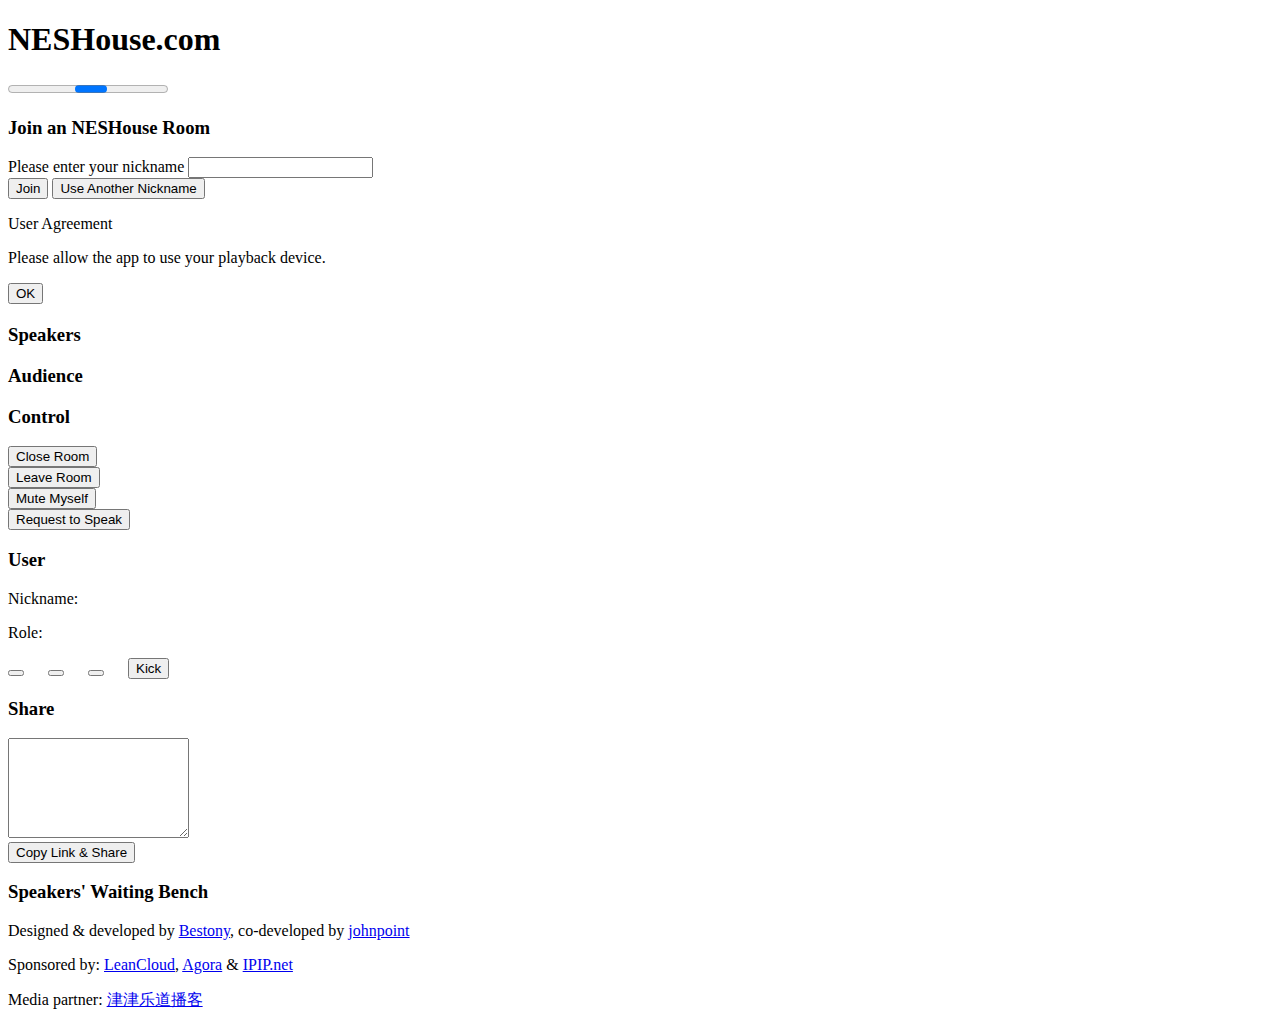
==== index.html @ 7803e084 "Merge pull request #30 from johnpoint/master" ====
<!DOCTYPE html>
<html>

<head>
    <title>
        NESHouse.com
    </title>
    <meta charset="UTF-8">

    <link href="https://fonts.loli.net/css?family=Press+Start+2P" rel="stylesheet">
    <link href="css/bulma.min.css" rel="stylesheet" type="text/css" />
    <link href="css/nes.min.css" rel="stylesheet" type="text/css" />

    <link href="css/style.css" rel="stylesheet" type="text/css" />
    <script src="js/truncate.min.js"></script>
    <script src="js/alpine.min.js"></script>

    <script src="js/config.js?v=20210207001"></script>
    <script src="js/av-live-query-min.js"></script>
    <script src="js/AgoraRTC_N-4.3.0.js"></script>
    <script src="js/app.js?v=20210207001"></script>
</head>

</html>

<body x-cloak x-data="index()" x-init="init()">
    <div class="columns is-centered">
        <div class="column is-half">

            <!-- header -->
            <div class="header">
                <h1 class="title">
                    NESHouse.com
                </h1>
                <h2 x-html="subtitle">
                </h2>
            </div>
            <!-- header end -->

            <!-- loginProgress -->
            <progress class="nes-progress is-pattern" x-show="showProgress" x-bind:value="progress"
                max="100"></progress>
            <!-- loginProgress end -->

            <!-- register -->
            <div class="container" x-show="isShowRegsiter">
                <h3 class="title">
                    Join an NESHouse Room
                </h3>
                <div class="register-form">
                    <div x-show="!usernameExist" class="nes-field">
                        <label for="name_field">
                            Please enter your nickname
                        </label>
                        <input class="nes-input" id="name_field" x-model="nickname" type="text">
                        </input>
                    </div>
                    <button class="nes-btn is-primary mt-2" type="button" @click="loginWithInviteAndUsername()">
                        Join
                    </button>
                    <button x-show="usernameExist" class="nes-btn mt-2" type="button" @click="createNewUser()">
                        Use Another Nickname
                    </button>
                </div>
            </div>
            <!-- register end -->

            <!-- chatroom -->
            <div class="nes-container with-title is-centered" x-show="!isShowChatRoom && isShowButton">
                <p class="title">User Agreement</p>
                <p>Please allow the app to use your playback device.</p>
                <button type="button" class="nes-btn is-success" @click="showForm">OK</button>
            </div>
            <h2 class="title" x-show="isShowChatRoom">
                <span x-text="roomTitle"></span>
            </h2>
            <div class="container" id="host" x-show="isShowChatRoom">
                <h3 class="title">
                    Speakers
                </h3>
                <div class="columns is-desktop is-multiline">
                    <template x-for="item in hosts" :key="item">
                        <div class="column is-one-quarter is-desktop">
                            <div class="user">
                                <div class="nes-avatar  is-rounded is-large"
                                    style="background-color: #ffc75f;text-align: center;overflow: hidden;line-height: 64px;font-size: 20px;"
                                    x-text="$truncate(item.nickname,2,'')" :title="item.nickname"></div>
                                <span>
                                    <span class="username" x-bind:class="{ 'nes-text is-primary': item.status }"
                                        x-text="$truncate(item.nickname,5)" @click="userControl(item)"></span>
                                </span>
                            </div>
                        </div>
                    </template>
                </div>
            </div>
            <div class="container" id="user" x-show="isShowChatRoom">
                <h3 class="title">
                    Audience
                </h3>
                <div class="avatar">
                    <div class="columns is-desktop is-multiline">
                        <template x-for="item in guests" :key="item">
                            <div class="column is-one-quarter is-desktop">
                                <div class="user">
                                    <div class="nes-avatar  is-rounded is-large"
                                        style="background-color: #5eaaa8;text-align: center;overflow: hidden;line-height: 64px;font-size: 20px;"
                                        x-text="$truncate(item.nickname,2,'')"></div>
                                    <span class="username" x-text="$truncate(item.nickname,5)"
                                        @click="userControl(item)">

                                    </span>
                                </div>
                            </div>
                        </template>
                    </div>
                </div>
            </div>
            <div class="container" id="control" x-show="isShowChatRoom">
                <h3 class="title">
                    Control
                </h3>
                <div class="avatar">
                    <div class="columns is-desktop">
                        <div class="column" x-show="isAdmin">
                            <button class="nes-btn is-error" @click="deInit(true)" type="button">
                                Close Room
                            </button>
                        </div>
                        <div class="column">
                            <button class="nes-btn is-error" @click="deInit(false)" type="button">
                                Leave Room
                            </button>
                        </div>
                        <div class="column" x-show="isAdmin || isHost">
                            <button class="nes-btn" x-text="rtcEnable?'Mute':'Unmute'" type="button"
                                @click="muteMySelf">
                                Mute Myself
                            </button>
                        </div>
                        <div class="column" x-show="!isAdmin && !isHost && !hasApplication">
                            <button class="nes-btn" type="button" @click="makeApplication">
                                Request to Speak
                            </button>
                        </div>
                    </div>

                    <div class="container" id="userControl" x-show="selectUser.id && isAdmin">
                        <h3 class="title">
                            User
                        </h3>
                        <div class="avatar">
                            <div class="column">
                                <p><label>Nickname: </label><span x-text="selectUser.nickname||NaN"></span></p>
                                <p><label>Role: </label><span x-text="selectUser.role||NaN"></span></p>
                                <button type="button" @click="muteHost(selectUser)" class="nes-btn is-warning"
                                    style="margin-right: 20px;" x-text="selectUser.forceMute?'Unmute':'Mute'"></button>
                                <button type="button" @click="adminSwitch(selectUser);selectUser={}"
                                    class="nes-btn is-warning" style="margin-right: 20px;"
                                    x-show="selectUser.role!='guest'"
                                    x-text="selectUser.role=='admin'?'↓ Host':'↑ Admin'"></button>
                                <button type="button" class="nes-btn is-warning" style="margin-right: 20px;"
                                    x-show="selectUser.role!='admin'"
                                    @click="makePeopleBeHost(selectUser);selectUser={}"
                                    x-text="selectUser.role=='host'?'↓ Audience':'↑ Host'"></button>
                                <button type="button" class="nes-btn is-error" style="margin-right: 20px;"
                                    @click="kickUser(selectUser);selectUser={}">Kick</button>
                            </div>
                        </div>
                    </div>

                </div>
            </div>
            <!-- charroom end -->

            <!-- share -->
            <div class="container" id="share" x-show="isShowChatRoom && isShowShare">
                <h3 class="title">
                    Share
                </h3>
                <div class="avatar">
                    <textarea id="textarea_field" x-show="shareText" x-model="shareText" style="min-height: 7em;"
                        class="nes-textarea"></textarea>
                    <div class="columns is-desktop">

                        <div class="column is-two-fifths">
                            <button class="nes-btn is-primary" type="button" @click="copyLink">
                                Copy Link & Share
                            </button>
                        </div>
                    </div>
                </div>
            </div>
            <!-- share end -->

            <!-- controlpanel -->
            <div class="container" id="application-list" x-show="isShowChatRoom && isAdmin">
                <h3 class="title">
                    Speakers' Waiting Bench
                </h3>
                <div class="lists">
                    <ul class="nes-list is-circle">
                        <template x-for="item in applications" :key="item">
                            <li><span x-text="item.nickname"></span> <button type="button"
                                    @click="makePeopleBeHost(item)" class="nes-btn is-success"
                                    style="margin-right: 20px;">Allow</button>
                            </li>
                        </template>
                    </ul>
                </div>

            </div>
            <!-- controlpanel end -->

            <div style="margin-top: 10px;">
                <p>Designed & developed by <a href="https://github.com/bestony">Bestony</a>, co-developed by <a
                        href="https://github.com/johnpoint">johnpoint</a>
                <p>Sponsored by: <a href="https://leancloud.app/">LeanCloud</a>, <a
                        href="https://www.agora.io/cn/?utm_source=opensource&utm_medium=refferal&utm_campaign=clubhouseB">Agora</a>
                    & <a href="https://www.ipip.net/">IPIP.net</a></p>
                <p>Media partner: <a href="http://dao.fm/">津津乐道播客</a></p>
            </div>
        </div>
    </div>

</body>
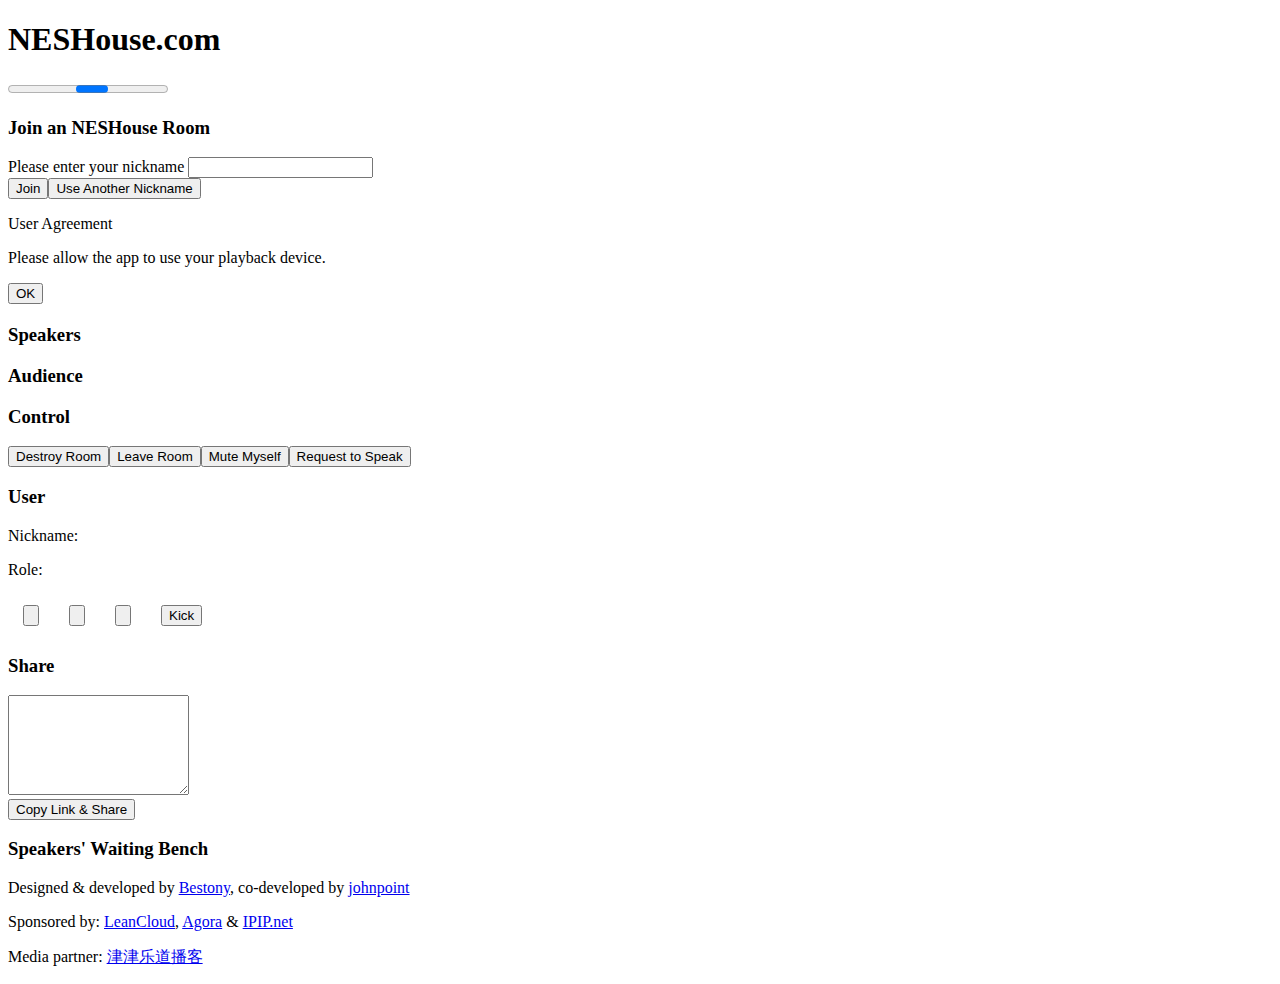
==== commit 1f3566b2: "feat: update user page" ====
--- a/index.html
+++ b/index.html
@@ -2,225 +2,226 @@
 <html>
 
 <head>
-    <title>
-        NESHouse.com
-    </title>
-    <meta charset="UTF-8">
-
-    <link href="https://fonts.loli.net/css?family=Press+Start+2P" rel="stylesheet">
-    <link href="css/bulma.min.css" rel="stylesheet" type="text/css" />
-    <link href="css/nes.min.css" rel="stylesheet" type="text/css" />
-
-    <link href="css/style.css" rel="stylesheet" type="text/css" />
-    <script src="js/truncate.min.js"></script>
-    <script src="js/alpine.min.js"></script>
-
-    <script src="js/config.js?v=20210207001"></script>
-    <script src="js/av-live-query-min.js"></script>
-    <script src="js/AgoraRTC_N-4.3.0.js"></script>
-    <script src="js/app.js?v=20210207001"></script>
+  <title>
+    NESHouse.com
+  </title>
+  <meta charset="UTF-8">
+
+  <link href="https://fonts.loli.net/css?family=Press+Start+2P" rel="stylesheet">
+  <link href="css/bulma.min.css" rel="stylesheet" type="text/css" />
+  <link href="css/nes.min.css" rel="stylesheet" type="text/css" />
+
+  <link href="css/style.css" rel="stylesheet" type="text/css" />
+  <script src="js/truncate.min.js"></script>
+  <script src="js/alpine.min.js"></script>
+
+  <script src="js/config.js?v=20210207001"></script>
+  <script src="js/av-live-query-min.js"></script>
+  <script src="js/AgoraRTC_N-4.3.0.js"></script>
+  <script src="js/app.js?v=20210207001"></script>
 </head>
 
 </html>
 
 <body x-cloak x-data="index()" x-init="init()">
-    <div class="columns is-centered">
-        <div class="column is-half">
-
-            <!-- header -->
-            <div class="header">
-                <h1 class="title">
-                    NESHouse.com
-                </h1>
-                <h2 x-html="subtitle">
-                </h2>
-            </div>
-            <!-- header end -->
-
-            <!-- loginProgress -->
-            <progress class="nes-progress is-pattern" x-show="showProgress" x-bind:value="progress"
-                max="100"></progress>
-            <!-- loginProgress end -->
-
-            <!-- register -->
-            <div class="container" x-show="isShowRegsiter">
-                <h3 class="title">
-                    Join an NESHouse Room
-                </h3>
-                <div class="register-form">
-                    <div x-show="!usernameExist" class="nes-field">
-                        <label for="name_field">
-                            Please enter your nickname
-                        </label>
-                        <input class="nes-input" id="name_field" x-model="nickname" type="text">
-                        </input>
-                    </div>
-                    <button class="nes-btn is-primary mt-2" type="button" @click="loginWithInviteAndUsername()">
-                        Join
-                    </button>
-                    <button x-show="usernameExist" class="nes-btn mt-2" type="button" @click="createNewUser()">
-                        Use Another Nickname
-                    </button>
+  <div class="columns is-centered">
+    <div class="column is-half">
+
+      <!-- header -->
+      <div class="header">
+        <h1 class="title">
+          NESHouse.com
+        </h1>
+        <h2 x-html="subtitle">
+        </h2>
+      </div>
+      <!-- header end -->
+
+      <!-- loginProgress -->
+      <progress class="nes-progress is-pattern" x-show="showProgress" x-bind:value="progress" max="100"></progress>
+      <!-- loginProgress end -->
+
+      <!-- register -->
+      <div class="container" x-show="isShowRegsiter">
+        <h3 class="title">
+          Join an NESHouse Room
+        </h3>
+        <div class="register-form">
+          <div x-show="!usernameExist" class="nes-field">
+            <label for="name_field">
+              Please enter your nickname
+            </label>
+            <input class="nes-input" id="name_field" x-model="nickname" type="text">
+            </input>
+          </div>
+          <div style="display: flex; align-items: center;">
+            <button class="nes-btn is-primary mt-2" type="button" @click="loginWithInviteAndUsername()">
+              Join
+            </button>
+            <button x-show="usernameExist" class="nes-btn mt-2" type="button" @click="createNewUser()">
+              Use Another Nickname
+            </button>
+          </div>
+        </div>
+      </div>
+      <!-- register end -->
+
+      <!-- chatroom -->
+      <div class="nes-container with-title is-centered" x-show="!isShowChatRoom && isShowButton">
+        <p class="title">User Agreement</p>
+        <p>Please allow the app to use your playback device.</p>
+        <button type="button" class="nes-btn is-success" @click="showForm">OK</button>
+      </div>
+      <h2 class="title" x-show="isShowChatRoom">
+        <span x-text="roomTitle"></span>
+      </h2>
+      <div class="container" id="host" x-show="isShowChatRoom">
+        <h3 class="title">
+          Speakers
+        </h3>
+        <div class="columns is-desktop is-multiline">
+          <template x-for="item in hosts" :key="item">
+            <div class="column is-one-quarter is-desktop">
+              <div class="user">
+                <div class="nes-avatar  is-rounded is-large"
+                  style="background-color: #ffc75f;text-align: center;overflow: hidden;line-height: 64px;font-size: 20px; margin: 0 auto; width: 74px; height: 74px;"
+                  x-text="$truncate(item.nickname,2,'')" :title="item.nickname"></div>
+                <div style="text-align: center; word-break: break-all;">
+                  <span class="username" x-bind:class="{ 'nes-text is-primary': item.status }"
+                    x-text="$truncate(item.nickname,15)" @click="userControl(item)"></span>
                 </div>
-            </div>
-            <!-- register end -->
-
-            <!-- chatroom -->
-            <div class="nes-container with-title is-centered" x-show="!isShowChatRoom && isShowButton">
-                <p class="title">User Agreement</p>
-                <p>Please allow the app to use your playback device.</p>
-                <button type="button" class="nes-btn is-success" @click="showForm">OK</button>
-            </div>
-            <h2 class="title" x-show="isShowChatRoom">
-                <span x-text="roomTitle"></span>
-            </h2>
-            <div class="container" id="host" x-show="isShowChatRoom">
-                <h3 class="title">
-                    Speakers
-                </h3>
-                <div class="columns is-desktop is-multiline">
-                    <template x-for="item in hosts" :key="item">
-                        <div class="column is-one-quarter is-desktop">
-                            <div class="user">
-                                <div class="nes-avatar  is-rounded is-large"
-                                    style="background-color: #ffc75f;text-align: center;overflow: hidden;line-height: 64px;font-size: 20px;"
-                                    x-text="$truncate(item.nickname,2,'')" :title="item.nickname"></div>
-                                <span>
-                                    <span class="username" x-bind:class="{ 'nes-text is-primary': item.status }"
-                                        x-text="$truncate(item.nickname,5)" @click="userControl(item)"></span>
-                                </span>
-                            </div>
-                        </div>
-                    </template>
+              </div>
+            </div>
+          </template>
+        </div>
+      </div>
+      <div class="container" id="user" x-show="isShowChatRoom">
+        <h3 class="title">
+          Audience
+        </h3>
+        <div class="avatar">
+          <div class="columns is-desktop is-multiline">
+            <template x-for="item in guests" :key="item">
+              <div class="column is-one-quarter is-desktop">
+                <div class="user">
+                  <div class="nes-avatar  is-rounded is-large"
+                    style="background-color: #5eaaa8;text-align: center;overflow: hidden;line-height: 64px;font-size: 20px; margin: 0 auto; width: 74px; height: 74px;"
+                    x-text="$truncate(item.nickname,2,'')"></div>
+                  <div style="text-align: center; word-break: break-all;">
+                    <span class="username" x-text="$truncate(item.nickname,15)" @click="userControl(item)">
+                    </span>
+                  </div>
                 </div>
-            </div>
-            <div class="container" id="user" x-show="isShowChatRoom">
-                <h3 class="title">
-                    Audience
-                </h3>
-                <div class="avatar">
-                    <div class="columns is-desktop is-multiline">
-                        <template x-for="item in guests" :key="item">
-                            <div class="column is-one-quarter is-desktop">
-                                <div class="user">
-                                    <div class="nes-avatar  is-rounded is-large"
-                                        style="background-color: #5eaaa8;text-align: center;overflow: hidden;line-height: 64px;font-size: 20px;"
-                                        x-text="$truncate(item.nickname,2,'')"></div>
-                                    <span class="username" x-text="$truncate(item.nickname,5)"
-                                        @click="userControl(item)">
-
-                                    </span>
-                                </div>
-                            </div>
-                        </template>
-                    </div>
+              </div>
+            </template>
+          </div>
+        </div>
+      </div>
+      <div class="container" id="control" x-show="isShowChatRoom">
+        <h3 class="title">
+          Control
+        </h3>
+        <div class="avatar">
+          <div class="columns is-desktop" style="display: block; align-items: center;">
+            <div style="display: flex;">
+              <div class="column" x-show="isAdmin">
+                <button class="nes-btn is-error" @click="deInit(true)" type="button">
+                  Destroy Room
+                </button>
+              </div>
+              <div class="column">
+                <button class="nes-btn is-error" @click="deInit(false)" type="button">
+                  Leave Room
+                </button>
+              </div>
+              <div class="column" x-show="isAdmin || isHost">
+                <button class="nes-btn" x-text="rtcEnable?'Mute':'Unmute'" type="button" @click="muteMySelf">
+                  Mute Myself
+                </button>
+              </div>
+              <div class="column" x-show="!isAdmin && !isHost && !hasApplication">
+                <button class="nes-btn" type="button" @click="makeApplication">
+                  Request to Speak
+                </button>
+              </div>
+            </div>
+          </div>
+
+          <div class="container" id="userControl" x-show="selectUser.id && isAdmin">
+            <h3 class="title">
+              User
+            </h3>
+            <div class="avatar">
+              <div class="column">
+                <p><label>Nickname: </label><span x-text="selectUser.nickname||NaN"></span></p>
+                <p><label>Role: </label><span x-text="selectUser.role||NaN"></span></p>
+                <div style="display: flex; text-align: center;">
+                  <button type="button" @click="muteHost(selectUser)" class="nes-btn is-warning"
+                    style="margin: 10px 15px;" x-text="selectUser.forceMute?'Unmute':'Mute'"></button>
+                  <button type="button" @click="adminSwitch(selectUser);selectUser={}" class="nes-btn is-warning"
+                    style="margin: 10px 15px;" x-show="selectUser.role!='guest'"
+                    x-text="selectUser.role=='admin'?'↓ Host':'↑ Admin'"></button>
+                  <button type="button" class="nes-btn is-warning" style="margin: 10px 15px;"
+                    x-show="selectUser.role!='admin'" @click="makePeopleBeHost(selectUser);selectUser={}"
+                    x-text="selectUser.role=='host'?'↓ Audience':'↑ Host'"></button>
+                  <button type="button" class="nes-btn is-error" style="margin: 10px 15px;"
+                    @click="kickUser(selectUser);selectUser={}">Kick</button>
                 </div>
-            </div>
-            <div class="container" id="control" x-show="isShowChatRoom">
-                <h3 class="title">
-                    Control
-                </h3>
-                <div class="avatar">
-                    <div class="columns is-desktop">
-                        <div class="column" x-show="isAdmin">
-                            <button class="nes-btn is-error" @click="deInit(true)" type="button">
-                                Close Room
-                            </button>
-                        </div>
-                        <div class="column">
-                            <button class="nes-btn is-error" @click="deInit(false)" type="button">
-                                Leave Room
-                            </button>
-                        </div>
-                        <div class="column" x-show="isAdmin || isHost">
-                            <button class="nes-btn" x-text="rtcEnable?'Mute':'Unmute'" type="button"
-                                @click="muteMySelf">
-                                Mute Myself
-                            </button>
-                        </div>
-                        <div class="column" x-show="!isAdmin && !isHost && !hasApplication">
-                            <button class="nes-btn" type="button" @click="makeApplication">
-                                Request to Speak
-                            </button>
-                        </div>
-                    </div>
-
-                    <div class="container" id="userControl" x-show="selectUser.id && isAdmin">
-                        <h3 class="title">
-                            User
-                        </h3>
-                        <div class="avatar">
-                            <div class="column">
-                                <p><label>Nickname: </label><span x-text="selectUser.nickname||NaN"></span></p>
-                                <p><label>Role: </label><span x-text="selectUser.role||NaN"></span></p>
-                                <button type="button" @click="muteHost(selectUser)" class="nes-btn is-warning"
-                                    style="margin-right: 20px;" x-text="selectUser.forceMute?'Unmute':'Mute'"></button>
-                                <button type="button" @click="adminSwitch(selectUser);selectUser={}"
-                                    class="nes-btn is-warning" style="margin-right: 20px;"
-                                    x-show="selectUser.role!='guest'"
-                                    x-text="selectUser.role=='admin'?'↓ Host':'↑ Admin'"></button>
-                                <button type="button" class="nes-btn is-warning" style="margin-right: 20px;"
-                                    x-show="selectUser.role!='admin'"
-                                    @click="makePeopleBeHost(selectUser);selectUser={}"
-                                    x-text="selectUser.role=='host'?'↓ Audience':'↑ Host'"></button>
-                                <button type="button" class="nes-btn is-error" style="margin-right: 20px;"
-                                    @click="kickUser(selectUser);selectUser={}">Kick</button>
-                            </div>
-                        </div>
-                    </div>
-
-                </div>
-            </div>
-            <!-- charroom end -->
-
-            <!-- share -->
-            <div class="container" id="share" x-show="isShowChatRoom && isShowShare">
-                <h3 class="title">
-                    Share
-                </h3>
-                <div class="avatar">
-                    <textarea id="textarea_field" x-show="shareText" x-model="shareText" style="min-height: 7em;"
-                        class="nes-textarea"></textarea>
-                    <div class="columns is-desktop">
-
-                        <div class="column is-two-fifths">
-                            <button class="nes-btn is-primary" type="button" @click="copyLink">
-                                Copy Link & Share
-                            </button>
-                        </div>
-                    </div>
-                </div>
-            </div>
-            <!-- share end -->
-
-            <!-- controlpanel -->
-            <div class="container" id="application-list" x-show="isShowChatRoom && isAdmin">
-                <h3 class="title">
-                    Speakers' Waiting Bench
-                </h3>
-                <div class="lists">
-                    <ul class="nes-list is-circle">
-                        <template x-for="item in applications" :key="item">
-                            <li><span x-text="item.nickname"></span> <button type="button"
-                                    @click="makePeopleBeHost(item)" class="nes-btn is-success"
-                                    style="margin-right: 20px;">Allow</button>
-                            </li>
-                        </template>
-                    </ul>
-                </div>
-
-            </div>
-            <!-- controlpanel end -->
-
-            <div style="margin-top: 10px;">
-                <p>Designed & developed by <a href="https://github.com/bestony">Bestony</a>, co-developed by <a
-                        href="https://github.com/johnpoint">johnpoint</a>
-                <p>Sponsored by: <a href="https://leancloud.app/">LeanCloud</a>, <a
-                        href="https://www.agora.io/cn/?utm_source=opensource&utm_medium=refferal&utm_campaign=clubhouseB">Agora</a>
-                    & <a href="https://www.ipip.net/">IPIP.net</a></p>
-                <p>Media partner: <a href="http://dao.fm/">津津乐道播客</a></p>
-            </div>
-        </div>
+              </div>
+            </div>
+          </div>
+
+        </div>
+      </div>
+      <!-- charroom end -->
+
+      <!-- share -->
+      <div class="container" id="share" x-show="isShowChatRoom && isShowShare">
+        <h3 class="title">
+          Share
+        </h3>
+        <div class="avatar">
+          <textarea id="textarea_field" x-show="shareText" x-model="shareText" style="min-height: 7em;"
+            class="nes-textarea"></textarea>
+          <div class="columns is-desktop">
+
+            <div class="column is-two-fifths">
+              <button class="nes-btn is-primary" type="button" @click="copyLink">
+                Copy Link & Share
+              </button>
+            </div>
+          </div>
+        </div>
+      </div>
+      <!-- share end -->
+
+      <!-- controlpanel -->
+      <div class="container" id="application-list" x-show="isShowChatRoom && isAdmin">
+        <h3 class="title">
+          Speakers' Waiting Bench
+        </h3>
+        <div class="lists">
+          <ul class="nes-list is-circle">
+            <template x-for="item in applications" :key="item">
+              <li><span x-text="item.nickname"></span> <button type="button" @click="makePeopleBeHost(item)"
+                  class="nes-btn is-success" style="margin-right: 20px;">Allow</button>
+              </li>
+            </template>
+          </ul>
+        </div>
+
+      </div>
+      <!-- controlpanel end -->
+
+      <div style="margin-top: 10px;">
+        <p>Designed & developed by <a href="https://github.com/bestony">Bestony</a>, co-developed by <a
+            href="https://github.com/johnpoint">johnpoint</a>
+        <p>Sponsored by: <a href="https://leancloud.app/">LeanCloud</a>, <a
+            href="https://www.agora.io/cn/?utm_source=opensource&utm_medium=refferal&utm_campaign=clubhouseB">Agora</a>
+          & <a href="https://www.ipip.net/">IPIP.net</a></p>
+        <p>Media partner: <a href="http://dao.fm/">津津乐道播客</a></p>
+      </div>
     </div>
+  </div>
 
 </body>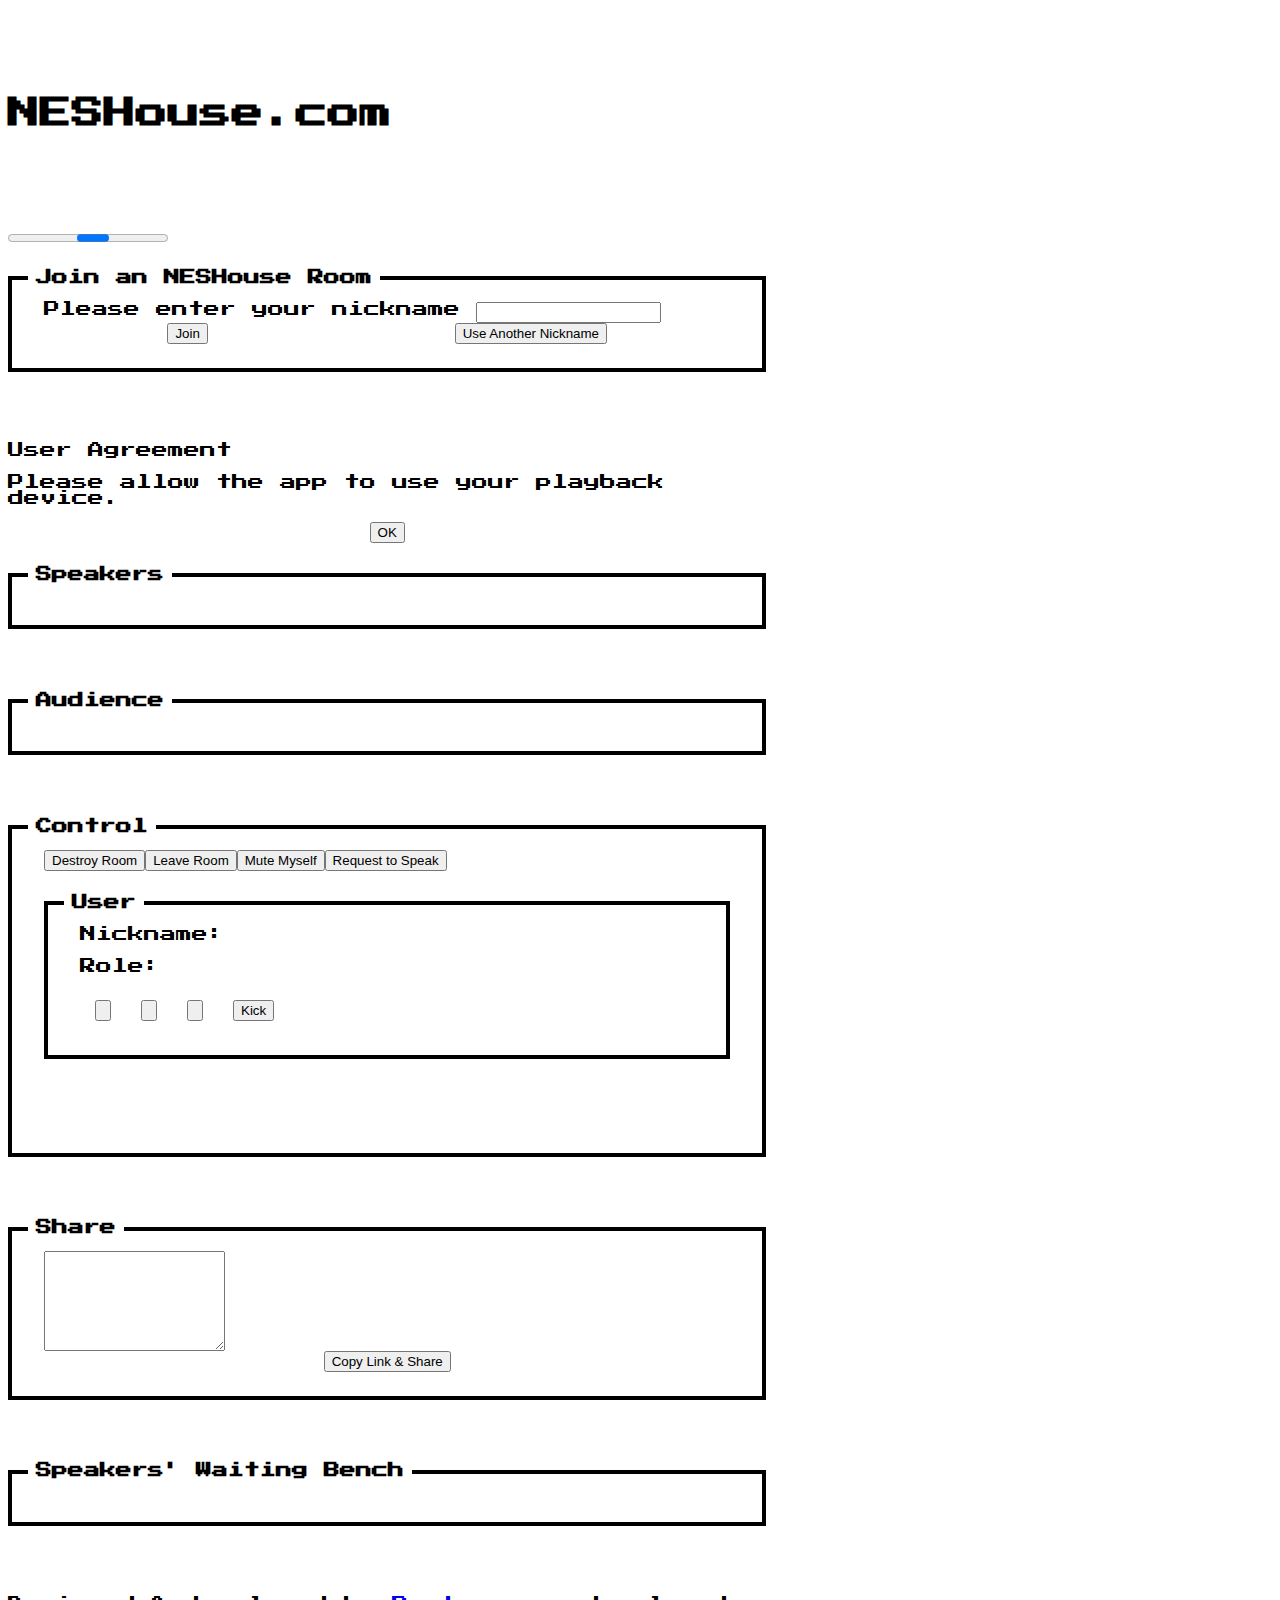
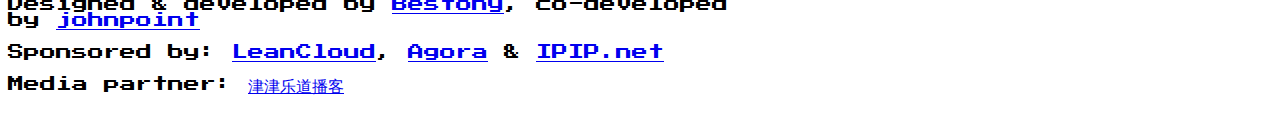
==== commit 12efbed8: "feat: user page" ====
--- a/index.html
+++ b/index.html
@@ -25,7 +25,7 @@
 
 <body x-cloak x-data="index()" x-init="init()">
   <div class="columns is-centered">
-    <div class="column is-half">
+    <div class="column is-half" style="width: 60%;">
 
       <!-- header -->
       <div class="header">
@@ -79,16 +79,16 @@
         <h3 class="title">
           Speakers
         </h3>
-        <div class="columns is-desktop is-multiline">
+        <div class="columns is-desktop is-multiline" style="display: flex;">
           <template x-for="item in hosts" :key="item">
-            <div class="column is-one-quarter is-desktop">
+            <div class="column is-one-quarter is-desktop" style="width: 20%;">
               <div class="user">
                 <div class="nes-avatar  is-rounded is-large"
-                  style="background-color: #ffc75f;text-align: center;overflow: hidden;line-height: 64px;font-size: 20px; margin: 0 auto; width: 74px; height: 74px;"
+                  style="background-color: #ffc75f;text-align: center;overflow: hidden;line-height: 64px;font-size: 20px; width: 74px; height: 74px; margin: 0 auto;"
                   x-text="$truncate(item.nickname,2,'')" :title="item.nickname"></div>
-                <div style="text-align: center; word-break: break-all;">
+                <div style="text-align: center; word-break: break-all; width: 80px; margin: 0 auto;">
                   <span class="username" x-bind:class="{ 'nes-text is-primary': item.status }"
-                    x-text="$truncate(item.nickname,15)" @click="userControl(item)"></span>
+                    x-text="$truncate(item.nickname,10)" @click="userControl(item)"></span>
                 </div>
               </div>
             </div>
@@ -100,14 +100,14 @@
           Audience
         </h3>
         <div class="avatar">
-          <div class="columns is-desktop is-multiline">
+          <div class="columns is-desktop is-multiline" style="display: flex;">
             <template x-for="item in guests" :key="item">
-              <div class="column is-one-quarter is-desktop">
+              <div class="column is-one-quarter is-desktop" style="width: 20%;">
                 <div class="user">
                   <div class="nes-avatar  is-rounded is-large"
-                    style="background-color: #5eaaa8;text-align: center;overflow: hidden;line-height: 64px;font-size: 20px; margin: 0 auto; width: 74px; height: 74px;"
+                    style="background-color: #5eaaa8;text-align: center;overflow: hidden;line-height: 64px;font-size: 20px; width: 74px; height: 74px; margin: 0 auto;"
                     x-text="$truncate(item.nickname,2,'')"></div>
-                  <div style="text-align: center; word-break: break-all;">
+                  <div style="text-align: center; word-break: break-all; width: 80px; margin: 0 auto;">
                     <span class="username" x-text="$truncate(item.nickname,15)" @click="userControl(item)">
                     </span>
                   </div>
@@ -185,7 +185,7 @@
             class="nes-textarea"></textarea>
           <div class="columns is-desktop">
 
-            <div class="column is-two-fifths">
+            <div class="column is-two-fifths" style="margin: 0 auto;">
               <button class="nes-btn is-primary" type="button" @click="copyLink">
                 Copy Link & Share
               </button>
--- a/css/style.css
+++ b/css/style.css
@@ -0,0 +1,45 @@
+html, body, pre, code, kbd, samp {
+  font-family: "Press Start 2P";
+  /* "Press Start 2P"; */
+  /*font-size: 30px;*/
+}
+
+.container {
+  margin-top: 30px;
+  padding: 1.5rem 2rem;
+  margin-bottom: 70px;
+  border-color: #000;
+  border-style: solid;
+  border-width: 4px;
+}
+
+.container>.title {
+  display: table;
+  padding: 0 .5rem;
+  margin: -2.2rem -1rem 1rem;
+  font-size: 1rem;
+  background-color: #fff;
+}
+
+.username {
+  font-size: 20px;
+}
+
+.username:hover {
+  color: rgb(87, 98, 255);
+}
+
+.header {
+  margin: 20px 0px;
+  padding: 40px 0;
+  line-height: 2.0;
+}
+
+.nes-btn {
+  display: flex;
+  margin: 0 auto;
+}
+
+.column.is-two-fifths {
+  flex: auto;
+}
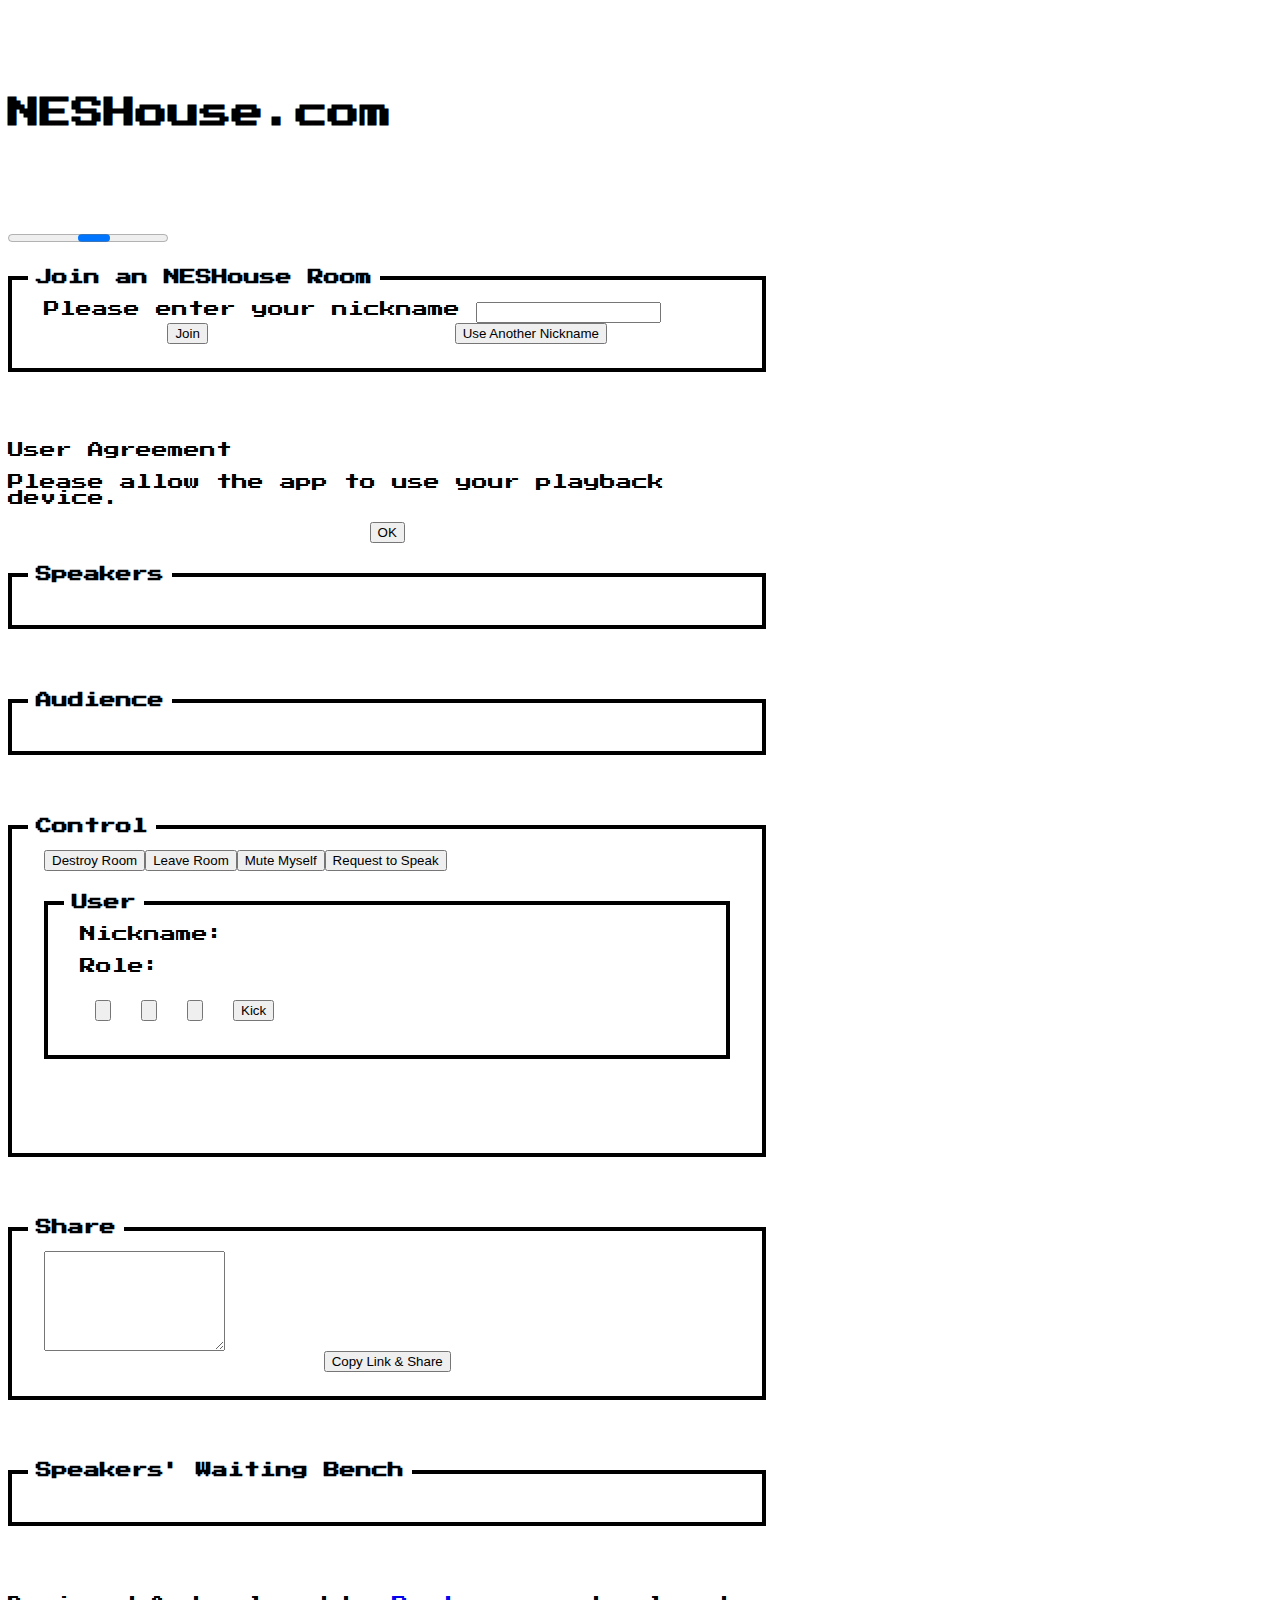
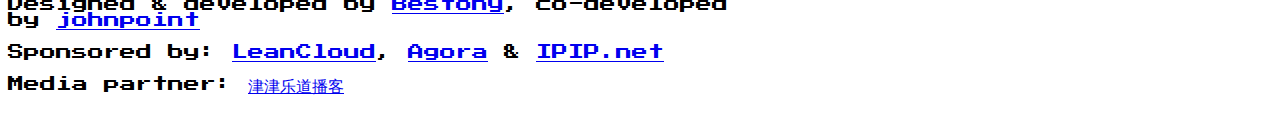
==== commit 354388b4: "Merge pull request #43 from bestony/feature/user_select_perf" ====
--- a/index.html
+++ b/index.html
@@ -2,86 +2,86 @@
 <html>
 
 <head>
-  <title>
-    NESHouse.com
-  </title>
-  <meta charset="UTF-8">
-
-  <link href="https://fonts.loli.net/css?family=Press+Start+2P" rel="stylesheet">
-  <link href="css/bulma.min.css" rel="stylesheet" type="text/css" />
-  <link href="css/nes.min.css" rel="stylesheet" type="text/css" />
-
-  <link href="css/style.css" rel="stylesheet" type="text/css" />
-  <script src="js/truncate.min.js"></script>
-  <script src="js/alpine.min.js"></script>
-
-  <script src="js/config.js?v=20210207001"></script>
-  <script src="js/av-live-query-min.js"></script>
-  <script src="js/AgoraRTC_N-4.3.0.js"></script>
-  <script src="js/app.js?v=20210207001"></script>
+    <title>
+        NESHouse.com
+    </title>
+    <meta charset="UTF-8">
+
+    <link href="https://fonts.loli.net/css?family=Press+Start+2P" rel="stylesheet">
+    <link href="css/bulma.min.css" rel="stylesheet" type="text/css" />
+    <link href="css/nes.min.css" rel="stylesheet" type="text/css" />
+
+    <link href="css/style.css" rel="stylesheet" type="text/css" />
+    <script src="js/truncate.min.js"></script>
+    <script src="js/alpine.min.js"></script>
+
+    <script src="js/config.js?v=20210207001"></script>
+    <script src="js/av-live-query-min.js"></script>
+    <script src="js/AgoraRTC_N-4.3.0.js"></script>
+    <script src="js/app.js?v=20210207001"></script>
 </head>
 
 </html>
 
 <body x-cloak x-data="index()" x-init="init()">
-  <div class="columns is-centered">
-    <div class="column is-half" style="width: 60%;">
-
-      <!-- header -->
-      <div class="header">
-        <h1 class="title">
-          NESHouse.com
-        </h1>
-        <h2 x-html="subtitle">
-        </h2>
-      </div>
-      <!-- header end -->
-
-      <!-- loginProgress -->
-      <progress class="nes-progress is-pattern" x-show="showProgress" x-bind:value="progress" max="100"></progress>
-      <!-- loginProgress end -->
-
-      <!-- register -->
-      <div class="container" x-show="isShowRegsiter">
-        <h3 class="title">
-          Join an NESHouse Room
-        </h3>
-        <div class="register-form">
-          <div x-show="!usernameExist" class="nes-field">
-            <label for="name_field">
+    <div class="columns is-centered">
+        <div class="column is-half" style="width: 60%;">
+
+            <!-- header -->
+            <div class="header">
+                <h1 class="title">
+                    NESHouse.com
+                </h1>
+                <h2 x-html="subtitle">
+                </h2>
+            </div>
+            <!-- header end -->
+
+            <!-- loginProgress -->
+            <progress class="nes-progress is-pattern" x-show="showProgress" x-bind:value="progress" max="100"></progress>
+            <!-- loginProgress end -->
+
+            <!-- register -->
+            <div class="container" x-show="isShowRegsiter">
+                <h3 class="title">
+                    Join an NESHouse Room
+                </h3>
+                <div class="register-form">
+                    <div x-show="!usernameExist" class="nes-field">
+                        <label for="name_field">
               Please enter your nickname
             </label>
-            <input class="nes-input" id="name_field" x-model="nickname" type="text">
-            </input>
-          </div>
-          <div style="display: flex; align-items: center;">
-            <button class="nes-btn is-primary mt-2" type="button" @click="loginWithInviteAndUsername()">
+                        <input class="nes-input" id="name_field" x-model="nickname" type="text">
+                        </input>
+                    </div>
+                    <div style="display: flex; align-items: center;">
+                        <button class="nes-btn is-primary mt-2" type="button" @click="loginWithInviteAndUsername()">
               Join
             </button>
-            <button x-show="usernameExist" class="nes-btn mt-2" type="button" @click="createNewUser()">
+                        <button x-show="usernameExist" class="nes-btn mt-2" type="button" @click="createNewUser()">
               Use Another Nickname
             </button>
-          </div>
-        </div>
-      </div>
-      <!-- register end -->
-
-      <!-- chatroom -->
-      <div class="nes-container with-title is-centered" x-show="!isShowChatRoom && isShowButton">
-        <p class="title">User Agreement</p>
-        <p>Please allow the app to use your playback device.</p>
-        <button type="button" class="nes-btn is-success" @click="showForm">OK</button>
-      </div>
-      <h2 class="title" x-show="isShowChatRoom">
-        <span x-text="roomTitle"></span>
-      </h2>
-      <div class="container" id="host" x-show="isShowChatRoom">
-        <h3 class="title">
-          Speakers
-        </h3>
-        <div class="columns is-desktop is-multiline" style="display: flex;">
-          <template x-for="item in hosts" :key="item">
-            <div class="column is-one-quarter is-desktop" style="width: 20%;">
+                    </div>
+                </div>
+            </div>
+            <!-- register end -->
+
+            <!-- chatroom -->
+            <div class="nes-container with-title is-centered" x-show="!isShowChatRoom && isShowButton">
+                <p class="title">User Agreement</p>
+                <p>Please allow the app to use your playback device.</p>
+                <button type="button" class="nes-btn is-success" @click="showForm">OK</button>
+            </div>
+            <h2 class="title" x-show="isShowChatRoom">
+                <span x-text="roomTitle"></span>
+            </h2>
+            <div class="container" id="host" x-show="isShowChatRoom">
+                <h3 class="title">
+                    Speakers
+                </h3>
+                <div class="columns is-desktop is-multiline" style="display: flex;">
+                    <template x-for="item in hosts" :key="item">
+            <div class="column is-one-quarter is-desktop user-box" style="width: 20%;" @click="userControl(item)">
               <div class="user">
                 <div class="nes-avatar  is-rounded is-large"
                   style="background-color: #ffc75f;text-align: center;overflow: hidden;line-height: 64px;font-size: 20px; width: 74px; height: 74px; margin: 0 auto;"
@@ -93,135 +93,125 @@
               </div>
             </div>
           </template>
-        </div>
-      </div>
-      <div class="container" id="user" x-show="isShowChatRoom">
-        <h3 class="title">
-          Audience
-        </h3>
-        <div class="avatar">
-          <div class="columns is-desktop is-multiline" style="display: flex;">
-            <template x-for="item in guests" :key="item">
-              <div class="column is-one-quarter is-desktop" style="width: 20%;">
+                </div>
+            </div>
+            <div class="container" id="user" x-show="isShowChatRoom">
+                <h3 class="title">
+                    Audience
+                </h3>
+                <div class="avatar">
+                    <div class="columns is-desktop is-multiline" style="display: flex;">
+                        <template x-for="item in guests" :key="item">
+              <div class="column is-one-quarter is-desktop user-box" style="width: 20%;" @click="userControl(item)">
                 <div class="user">
                   <div class="nes-avatar  is-rounded is-large"
                     style="background-color: #5eaaa8;text-align: center;overflow: hidden;line-height: 64px;font-size: 20px; width: 74px; height: 74px; margin: 0 auto;"
                     x-text="$truncate(item.nickname,2,'')"></div>
                   <div style="text-align: center; word-break: break-all; width: 80px; margin: 0 auto;">
-                    <span class="username" x-text="$truncate(item.nickname,15)" @click="userControl(item)">
+                    <span class="username" x-text="$truncate(item.nickname,15)">
                     </span>
                   </div>
                 </div>
               </div>
             </template>
-          </div>
-        </div>
-      </div>
-      <div class="container" id="control" x-show="isShowChatRoom">
-        <h3 class="title">
-          Control
-        </h3>
-        <div class="avatar">
-          <div class="columns is-desktop" style="display: block; align-items: center;">
-            <div style="display: flex;">
-              <div class="column" x-show="isAdmin">
-                <button class="nes-btn is-error" @click="deInit(true)" type="button">
+                    </div>
+                </div>
+            </div>
+            <div class="container" id="control" x-show="isShowChatRoom">
+                <h3 class="title">
+                    Control
+                </h3>
+                <div class="avatar">
+                    <div class="columns is-desktop" style="display: block; align-items: center;">
+                        <div style="display: flex;">
+                            <div class="column" x-show="isAdmin">
+                                <button class="nes-btn is-error" @click="deInit(true)" type="button">
                   Destroy Room
                 </button>
-              </div>
-              <div class="column">
-                <button class="nes-btn is-error" @click="deInit(false)" type="button">
+                            </div>
+                            <div class="column">
+                                <button class="nes-btn is-error" @click="deInit(false)" type="button">
                   Leave Room
                 </button>
-              </div>
-              <div class="column" x-show="isAdmin || isHost">
-                <button class="nes-btn" x-text="rtcEnable?'Mute':'Unmute'" type="button" @click="muteMySelf">
+                            </div>
+                            <div class="column" x-show="isAdmin || isHost">
+                                <button class="nes-btn" x-text="rtcEnable?'Mute':'Unmute'" type="button" @click="muteMySelf">
                   Mute Myself
                 </button>
-              </div>
-              <div class="column" x-show="!isAdmin && !isHost && !hasApplication">
-                <button class="nes-btn" type="button" @click="makeApplication">
+                            </div>
+                            <div class="column" x-show="!isAdmin && !isHost && !hasApplication">
+                                <button class="nes-btn" type="button" @click="makeApplication">
                   Request to Speak
                 </button>
-              </div>
-            </div>
-          </div>
-
-          <div class="container" id="userControl" x-show="selectUser.id && isAdmin">
-            <h3 class="title">
-              User
-            </h3>
-            <div class="avatar">
-              <div class="column">
-                <p><label>Nickname: </label><span x-text="selectUser.nickname||NaN"></span></p>
-                <p><label>Role: </label><span x-text="selectUser.role||NaN"></span></p>
-                <div style="display: flex; text-align: center;">
-                  <button type="button" @click="muteHost(selectUser)" class="nes-btn is-warning"
-                    style="margin: 10px 15px;" x-text="selectUser.forceMute?'Unmute':'Mute'"></button>
-                  <button type="button" @click="adminSwitch(selectUser);selectUser={}" class="nes-btn is-warning"
-                    style="margin: 10px 15px;" x-show="selectUser.role!='guest'"
-                    x-text="selectUser.role=='admin'?'↓ Host':'↑ Admin'"></button>
-                  <button type="button" class="nes-btn is-warning" style="margin: 10px 15px;"
-                    x-show="selectUser.role!='admin'" @click="makePeopleBeHost(selectUser);selectUser={}"
-                    x-text="selectUser.role=='host'?'↓ Audience':'↑ Host'"></button>
-                  <button type="button" class="nes-btn is-error" style="margin: 10px 15px;"
-                    @click="kickUser(selectUser);selectUser={}">Kick</button>
-                </div>
-              </div>
-            </div>
-          </div>
-
-        </div>
-      </div>
-      <!-- charroom end -->
-
-      <!-- share -->
-      <div class="container" id="share" x-show="isShowChatRoom && isShowShare">
-        <h3 class="title">
-          Share
-        </h3>
-        <div class="avatar">
-          <textarea id="textarea_field" x-show="shareText" x-model="shareText" style="min-height: 7em;"
-            class="nes-textarea"></textarea>
-          <div class="columns is-desktop">
-
-            <div class="column is-two-fifths" style="margin: 0 auto;">
-              <button class="nes-btn is-primary" type="button" @click="copyLink">
+                            </div>
+                        </div>
+                    </div>
+
+                    <div class="container" id="userControl" x-show="selectUser.id && isAdmin">
+                        <h3 class="title">
+                            User
+                        </h3>
+                        <div class="avatar">
+                            <div class="column">
+                                <p><label>Nickname: </label><span x-text="selectUser.nickname||NaN"></span></p>
+                                <p><label>Role: </label><span x-text="selectUser.role||NaN"></span></p>
+                                <div style="display: flex; text-align: center;">
+                                    <button type="button" @click="muteHost(selectUser)" class="nes-btn is-warning" style="margin: 10px 15px;" x-text="selectUser.forceMute?'Unmute':'Mute'"></button>
+                                    <button type="button" @click="adminSwitch(selectUser);selectUser={}" class="nes-btn is-warning" style="margin: 10px 15px;" x-show="selectUser.role!='guest'" x-text="selectUser.role=='admin'?'↓ Host':'↑ Admin'"></button>
+                                    <button type="button" class="nes-btn is-warning" style="margin: 10px 15px;" x-show="selectUser.role!='admin'" @click="makePeopleBeHost(selectUser);selectUser={}" x-text="selectUser.role=='host'?'↓ Audience':'↑ Host'"></button>
+                                    <button type="button" class="nes-btn is-error" style="margin: 10px 15px;" @click="kickUser(selectUser);selectUser={}">Kick</button>
+                                </div>
+                            </div>
+                        </div>
+                    </div>
+
+                </div>
+            </div>
+            <!-- charroom end -->
+
+            <!-- share -->
+            <div class="container" id="share" x-show="isShowChatRoom && isShowShare">
+                <h3 class="title">
+                    Share
+                </h3>
+                <div class="avatar">
+                    <textarea id="textarea_field" x-show="shareText" x-model="shareText" style="min-height: 7em;" class="nes-textarea"></textarea>
+                    <div class="columns is-desktop">
+
+                        <div class="column is-two-fifths" style="margin: 0 auto;">
+                            <button class="nes-btn is-primary" type="button" @click="copyLink">
                 Copy Link & Share
               </button>
-            </div>
-          </div>
-        </div>
-      </div>
-      <!-- share end -->
-
-      <!-- controlpanel -->
-      <div class="container" id="application-list" x-show="isShowChatRoom && isAdmin">
-        <h3 class="title">
-          Speakers' Waiting Bench
-        </h3>
-        <div class="lists">
-          <ul class="nes-list is-circle">
-            <template x-for="item in applications" :key="item">
+                        </div>
+                    </div>
+                </div>
+            </div>
+            <!-- share end -->
+
+            <!-- controlpanel -->
+            <div class="container" id="application-list" x-show="isShowChatRoom && isAdmin">
+                <h3 class="title">
+                    Speakers' Waiting Bench
+                </h3>
+                <div class="lists">
+                    <ul class="nes-list is-circle">
+                        <template x-for="item in applications" :key="item">
               <li><span x-text="item.nickname"></span> <button type="button" @click="makePeopleBeHost(item)"
                   class="nes-btn is-success" style="margin-right: 20px;">Allow</button>
               </li>
             </template>
-          </ul>
+                    </ul>
+                </div>
+
+            </div>
+            <!-- controlpanel end -->
+
+            <div style="margin-top: 10px;">
+                <p>Designed & developed by <a href="https://github.com/bestony">Bestony</a>, co-developed by <a href="https://github.com/johnpoint">johnpoint</a>
+                    <p>Sponsored by: <a href="https://leancloud.app/">LeanCloud</a>, <a href="https://www.agora.io/cn/?utm_source=opensource&utm_medium=refferal&utm_campaign=clubhouseB">Agora</a> & <a href="https://www.ipip.net/">IPIP.net</a></p>
+                    <p>Media partner: <a href="http://dao.fm/">津津乐道播客</a></p>
+            </div>
         </div>
-
-      </div>
-      <!-- controlpanel end -->
-
-      <div style="margin-top: 10px;">
-        <p>Designed & developed by <a href="https://github.com/bestony">Bestony</a>, co-developed by <a
-            href="https://github.com/johnpoint">johnpoint</a>
-        <p>Sponsored by: <a href="https://leancloud.app/">LeanCloud</a>, <a
-            href="https://www.agora.io/cn/?utm_source=opensource&utm_medium=refferal&utm_campaign=clubhouseB">Agora</a>
-          & <a href="https://www.ipip.net/">IPIP.net</a></p>
-        <p>Media partner: <a href="http://dao.fm/">津津乐道播客</a></p>
-      </div>
     </div>
-  </div>
 
 </body>--- a/css/style.css
+++ b/css/style.css
@@ -1,45 +1,59 @@
-html, body, pre, code, kbd, samp {
-  font-family: "Press Start 2P";
-  /* "Press Start 2P"; */
-  /*font-size: 30px;*/
+html,
+body,
+pre,
+code,
+kbd,
+samp {
+    font-family: "Press Start 2P";
+    /* "Press Start 2P"; */
+    /*font-size: 30px;*/
+}
+
+.user-box {
+    border: dashed;
+    border-color: rgba(0, 0, 0, 0);
+}
+
+.user-box:hover {
+    border-color: rgba(0, 0, 0, 0.212) !important;
 }
 
 .container {
-  margin-top: 30px;
-  padding: 1.5rem 2rem;
-  margin-bottom: 70px;
-  border-color: #000;
-  border-style: solid;
-  border-width: 4px;
+    margin-top: 30px;
+    padding: 1.5rem 2rem;
+    margin-bottom: 70px;
+    border-color: #000;
+    border-style: solid;
+    border-width: 4px;
 }
 
 .container>.title {
-  display: table;
-  padding: 0 .5rem;
-  margin: -2.2rem -1rem 1rem;
-  font-size: 1rem;
-  background-color: #fff;
+    display: table;
+    padding: 0 .5rem;
+    margin: -2.2rem -1rem 1rem;
+    font-size: 1rem;
+    background-color: #fff;
 }
 
 .username {
-  font-size: 20px;
+    font-size: 20px;
 }
 
 .username:hover {
-  color: rgb(87, 98, 255);
+    color: rgb(87, 98, 255);
 }
 
 .header {
-  margin: 20px 0px;
-  padding: 40px 0;
-  line-height: 2.0;
+    margin: 20px 0px;
+    padding: 40px 0;
+    line-height: 2.0;
 }
 
 .nes-btn {
-  display: flex;
-  margin: 0 auto;
+    display: flex;
+    margin: 0 auto;
 }
 
 .column.is-two-fifths {
-  flex: auto;
-}
+    flex: auto;
+}